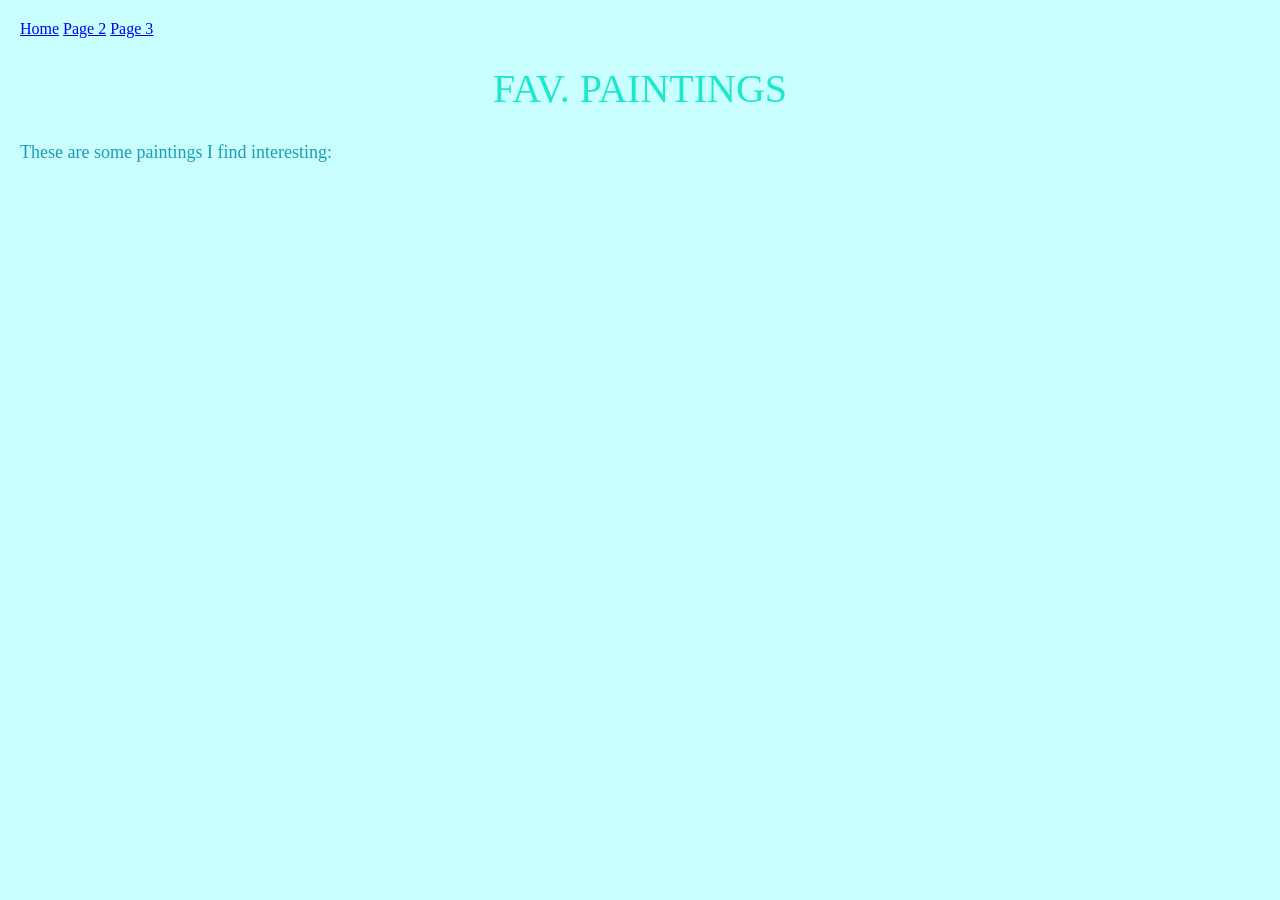
==== page2.html @ 08660f77 "Initial commit" ====
<!DOCTYPE html>
<html>
<head>
  <title>My First Webpage</title>
  <link rel="stylesheet" href="Styles.css">
</head>
<nav>
  <a href="index.html">Home</a>
  <a href="page2.html">Page 2</a>
  <a href="page3.html">Page 3</a>
</nav>
<body>
<h1 id="main-title">FAV. PAINTINGS</h1>
<p>These are some paintings I find interesting:</p>
</body>
</html>
---- Styles.css ----
h1 {
  color: #1de7cc;
  font-family: Arial, sans-serif;
  text-align: center;
}

p {
  color: #1a9db4;
  font-size: 18px;
  line-height: 1.5;
}

body {
  background-color: #caffff;
  margin: 0;
  padding: 20px;
}

.highlight {
  background-color: rgb(252, 252, 132);
}

#main-title {
  font: 100% Times New Roman, serif;
  font-size: 40px;
}
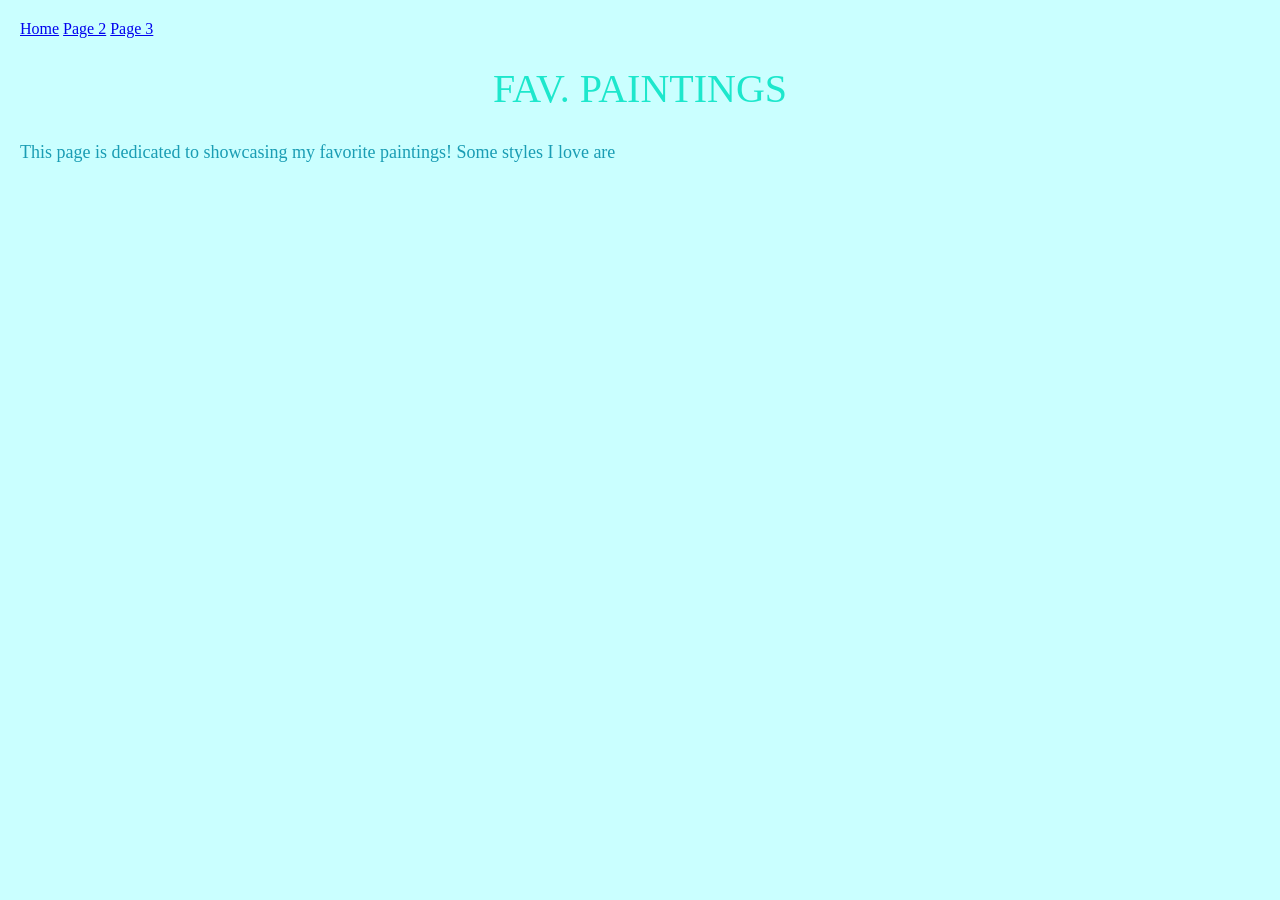
==== commit 1b08cab6: "adding painting paragraph" ====
--- a/page2.html
+++ b/page2.html
@@ -11,6 +11,6 @@
 </nav>
 <body>
 <h1 id="main-title">FAV. PAINTINGS</h1>
-<p>These are some paintings I find interesting:</p>
+<p>This page is dedicated to showcasing my favorite paintings! Some styles I love are </p>
 </body>
 </html>
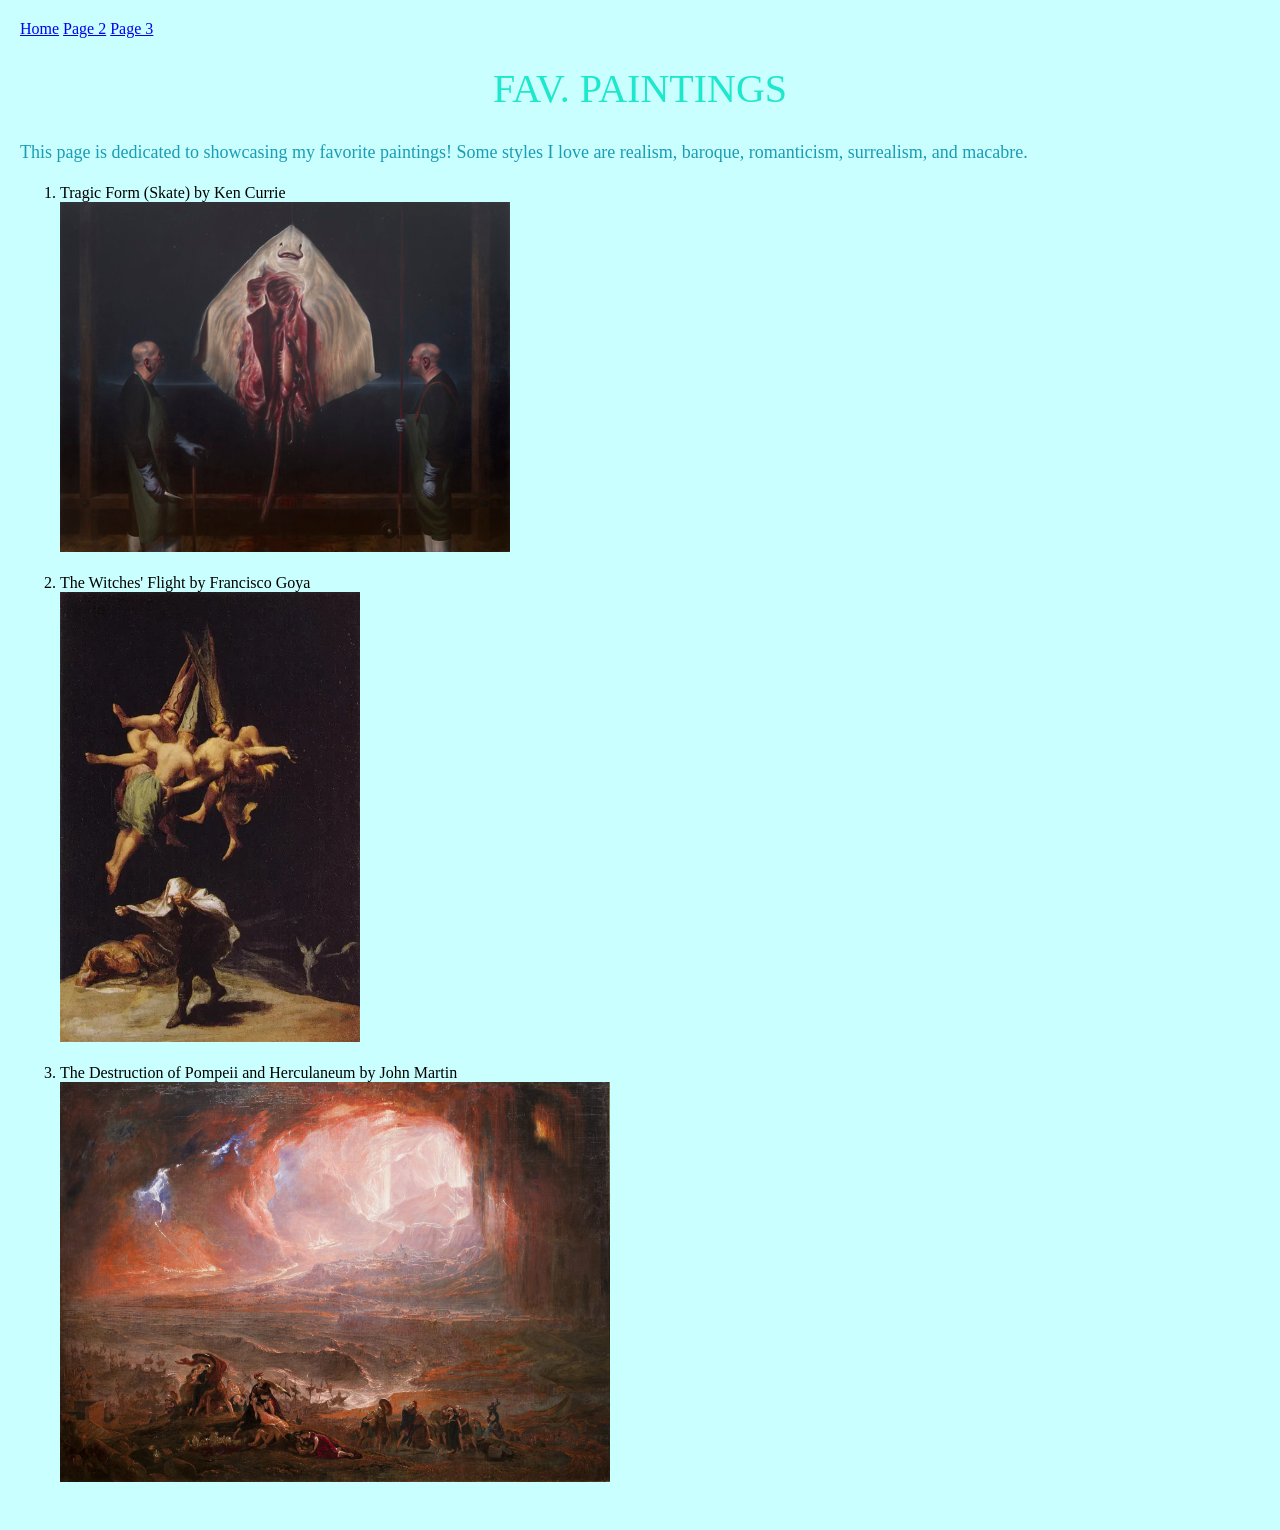
==== commit f16ba063: "adding images and updating css" ====
--- a/page2.html
+++ b/page2.html
@@ -11,6 +11,22 @@
 </nav>
 <body>
 <h1 id="main-title">FAV. PAINTINGS</h1>
-<p>This page is dedicated to showcasing my favorite paintings! Some styles I love are </p>
+<p>This page is dedicated to showcasing my favorite paintings! Some styles I love are realism, baroque, romanticism, surrealism, and macabre. </p>
+<ol>
+  <li>Tragic Form (Skate) by Ken Currie</li>
+  <img src="Tragic Form (Ken Currie).jpg" width="450" height="350"alt="Tragic Form (Skate) by Ken Currie">
+   <p>                                                                                        
+               
+                                                                                                                                                       
+                                           </p>
+  <li>The Witches' Flight by Francisco Goya</li>
+  <img src="witches_in_flight.webp" width="300" height="450" alt="The Witches' Flight by Francisco Goya">
+  <p>                                                                                                                                                            
+                                                                                                                        
+                                                                                                          
+  </p>
+  <li>The Destruction of Pompeii and Herculaneum by John Martin</li>
+  <img src="Destruction_of_Pompeii_and_Herculaneum.jpg" width="550" height="400" alt="The Destruction of Pompeii and Herculaneum by John Martin">
+</ol>
 </body>
 </html>
--- a/Styles.css
+++ b/Styles.css
@@ -1,6 +1,6 @@
 h1 {
   color: #1de7cc;
-  font-family: Arial, sans-serif;
+  font-family:'Times New Roman', cursive;
   text-align: center;
 }
 
@@ -8,6 +8,7 @@
   color: #1a9db4;
   font-size: 18px;
   line-height: 1.5;
+  font-family: 'Times New Roman', Times, serif;
 }
 
 body {
@@ -23,4 +24,8 @@
 #main-title {
   font: 100% Times New Roman, serif;
   font-size: 40px;
+}
+
+ol {
+  margin-bottom: 24px;
 }
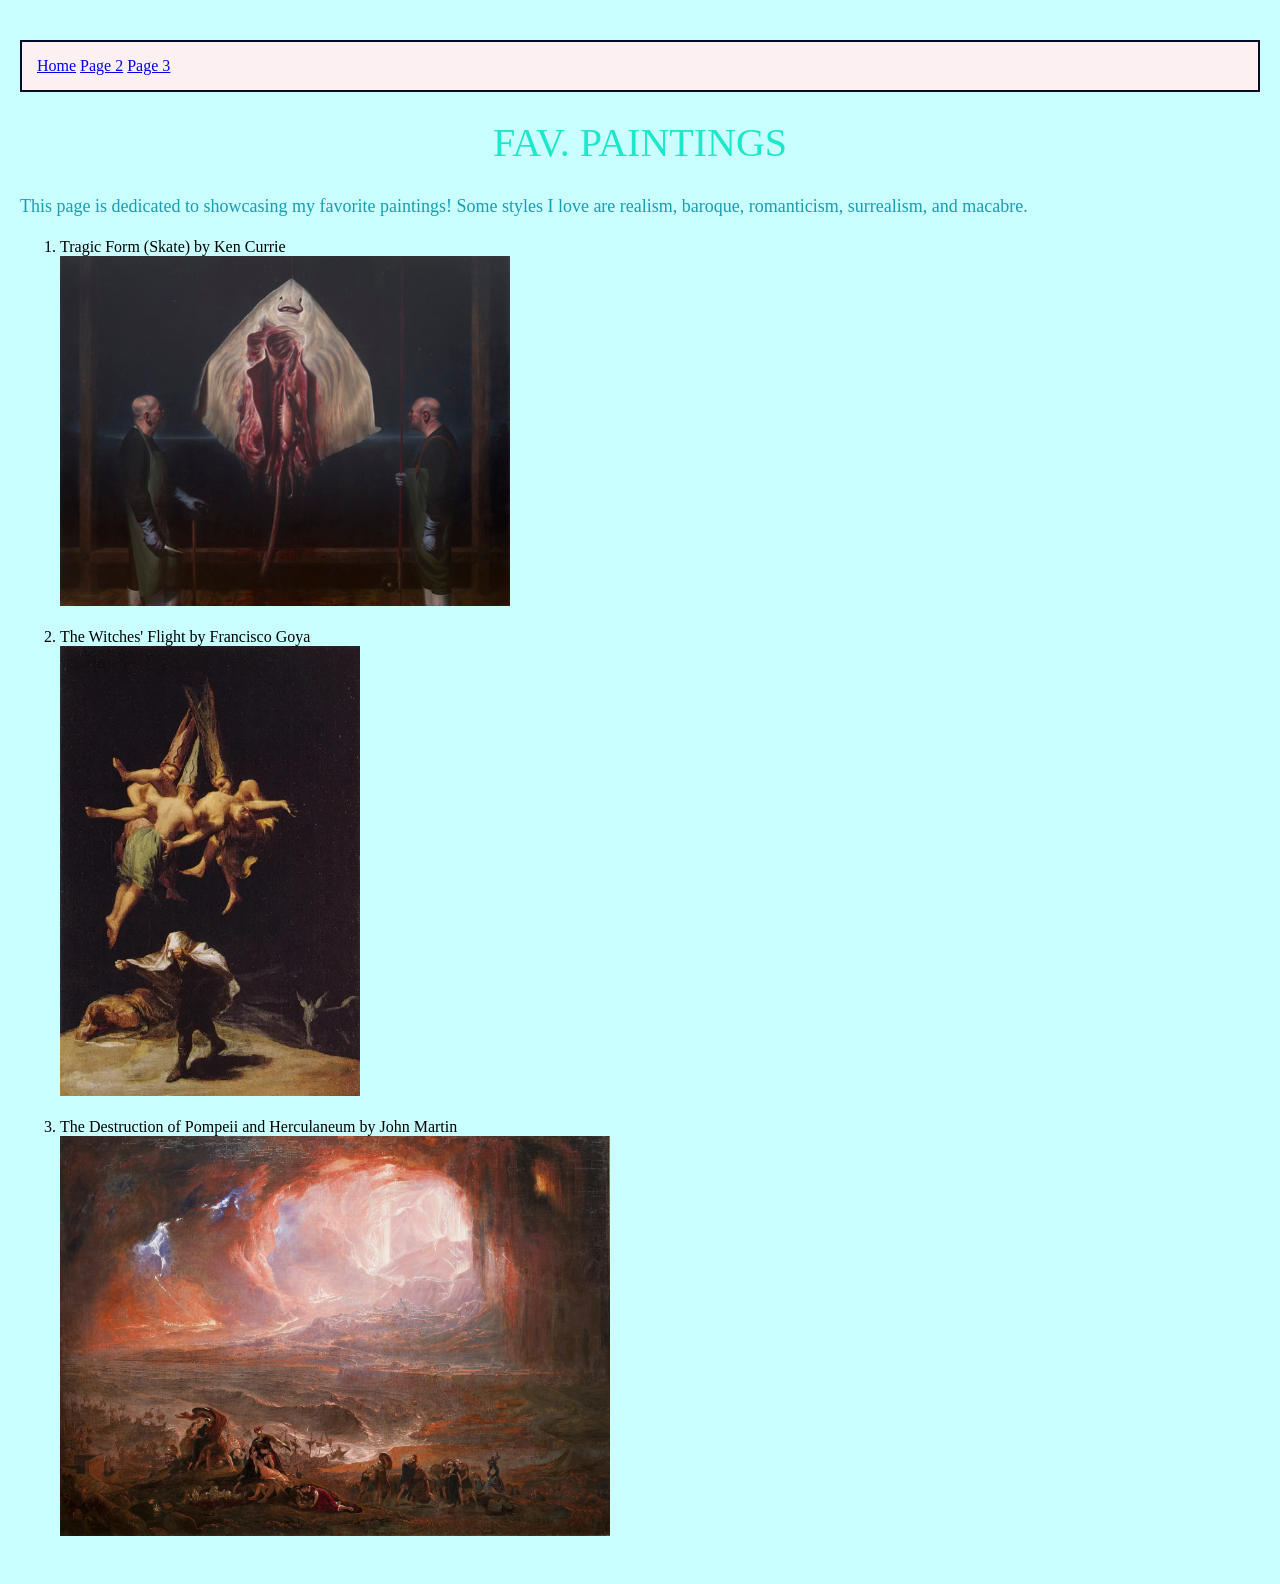
==== commit 37ad8291: "changing css again" ====
--- a/page2.html
+++ b/page2.html
@@ -4,7 +4,7 @@
   <title>My First Webpage</title>
   <link rel="stylesheet" href="Styles.css">
 </head>
-<nav>
+<nav class="my-navbar">
   <a href="index.html">Home</a>
   <a href="page2.html">Page 2</a>
   <a href="page3.html">Page 3</a>
--- a/Styles.css
+++ b/Styles.css
@@ -28,4 +28,15 @@
 
 ol {
   margin-bottom: 24px;
+}
+
+.my-navbar {
+  background-color: #fdf0f3;
+  padding: 15px;   
+  border: 2px solid #030926; 
+  margin: 20px 0px; 
+}
+
+nav a:hover {
+  color: #2E86AB;
 }
